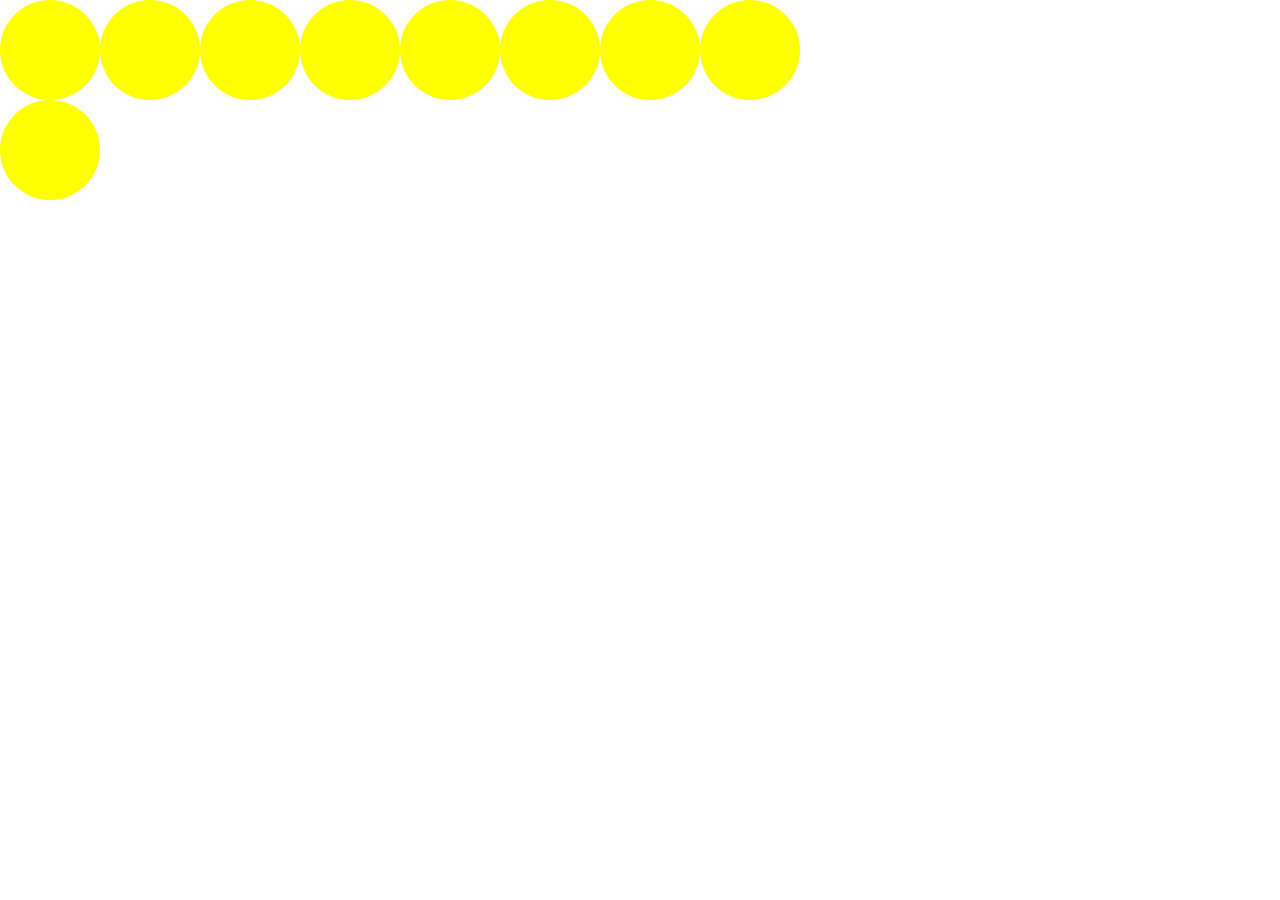
==== index.html @ 450d342e "lampAction()" ====
<!DOCTYPE html>
<html lang="en">
<head>
    <meta charset="UTF-8">
    <meta http-equiv="X-UA-Compatible" content="IE=edge">
    <meta name="viewport" content="width=device-width, initial-scale=1.0">
    <title>Molnár Szabrina, György Krisztián, Csiszér Alex Dominik</title>

    <link rel="stylesheet" href="style.css">
    <script src="https://ajax.googleapis.com/ajax/libs/jquery/3.6.0/jquery.min.js"></script>
    <script src="script.js"></script>
</head>
<body>
    <div class="container">
        <div class="lampa"></div>
        <div class="lampa"></div>
        <div class="lampa"></div>
        <div class="lampa"></div>
        <div class="lampa"></div>
        <div class="lampa"></div>
        <div class="lampa"></div>
        <div class="lampa"></div>
        <div class="lampa"></div>
    </div>
</body>
</html>
---- style.css ----
* {
    padding: 0;
    margin: 0;
    box-sizing: border-box;
}

.container {
    max-width: 800px;
    width: 100%;
    display: flex;
    justify-content: space-between;
    align-items: center;
    flex-wrap: wrap;
}

.lampa {
    width: 100px;
    height: 100px;
    border-radius: 50%;
    background-color: yellow;
    cursor: pointer;
}

.active {
    background-color: greenyellow;
}
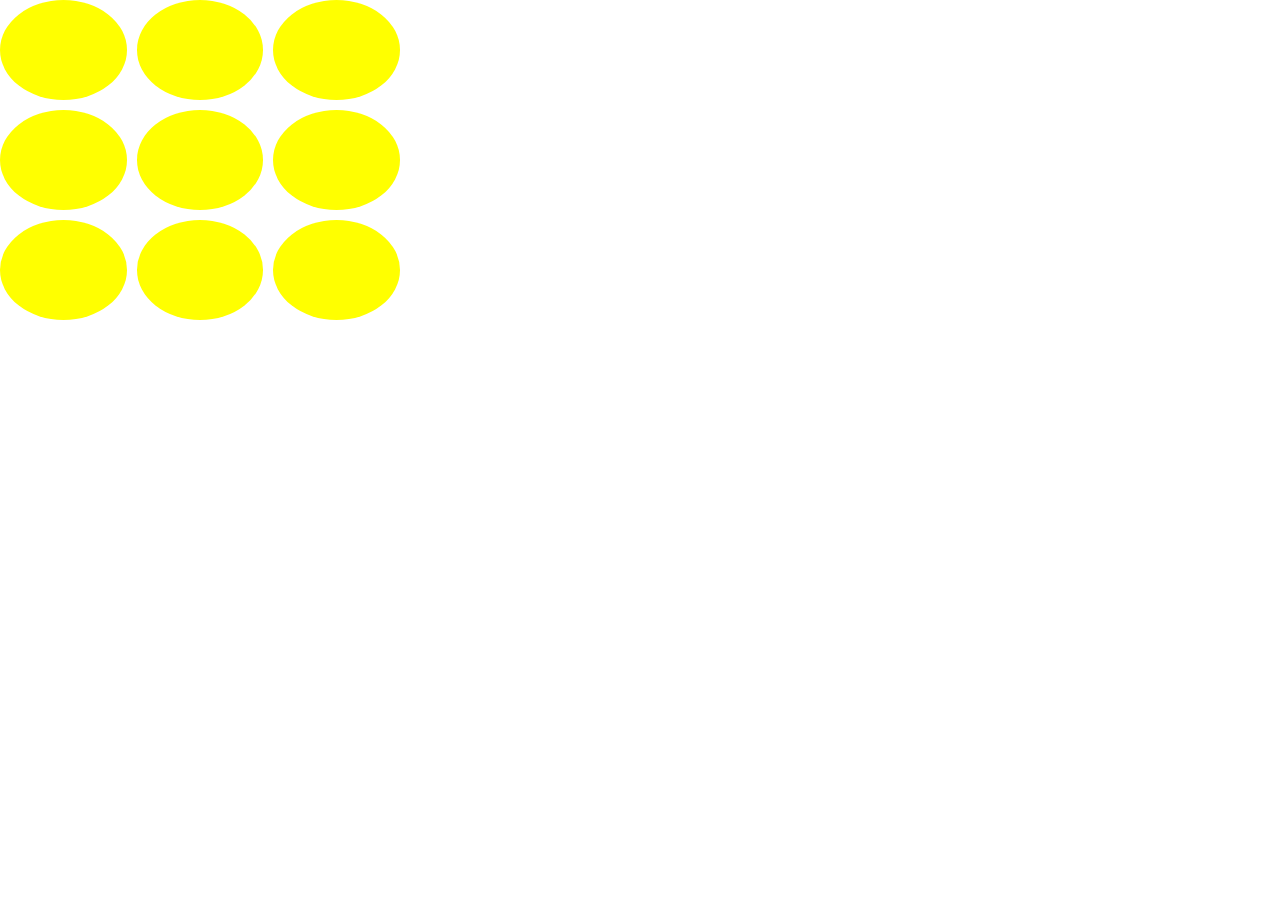
==== commit 75c21015: "állandó 3-as sorok" ====
--- a/index.html
+++ b/index.html
@@ -5,22 +5,15 @@
     <meta http-equiv="X-UA-Compatible" content="IE=edge">
     <meta name="viewport" content="width=device-width, initial-scale=1.0">
     <title>Molnár Szabrina, György Krisztián, Csiszér Alex Dominik</title>
-
     <link rel="stylesheet" href="style.css">
     <script src="https://ajax.googleapis.com/ajax/libs/jquery/3.6.0/jquery.min.js"></script>
     <script src="script.js"></script>
 </head>
 <body>
-    <div class="container">
-        <div class="lampa"></div>
-        <div class="lampa"></div>
-        <div class="lampa"></div>
-        <div class="lampa"></div>
-        <div class="lampa"></div>
-        <div class="lampa"></div>
-        <div class="lampa"></div>
-        <div class="lampa"></div>
-        <div class="lampa"></div>
-    </div>
+    <main>
+        <div class="container">
+            
+        </div>
+    </main>
 </body>
 </html>--- a/style.css
+++ b/style.css
@@ -5,15 +5,21 @@
 }
 
 .container {
-    max-width: 800px;
+    max-width: 400px;
     width: 100%;
     display: flex;
     justify-content: space-between;
     align-items: center;
     flex-wrap: wrap;
+    gap: 10px;
 }
 
-.lampa {
+.container > .lampa{
+    flex: 1 1 30%;
+}
+
+
+.lampa{
     width: 100px;
     height: 100px;
     border-radius: 50%;
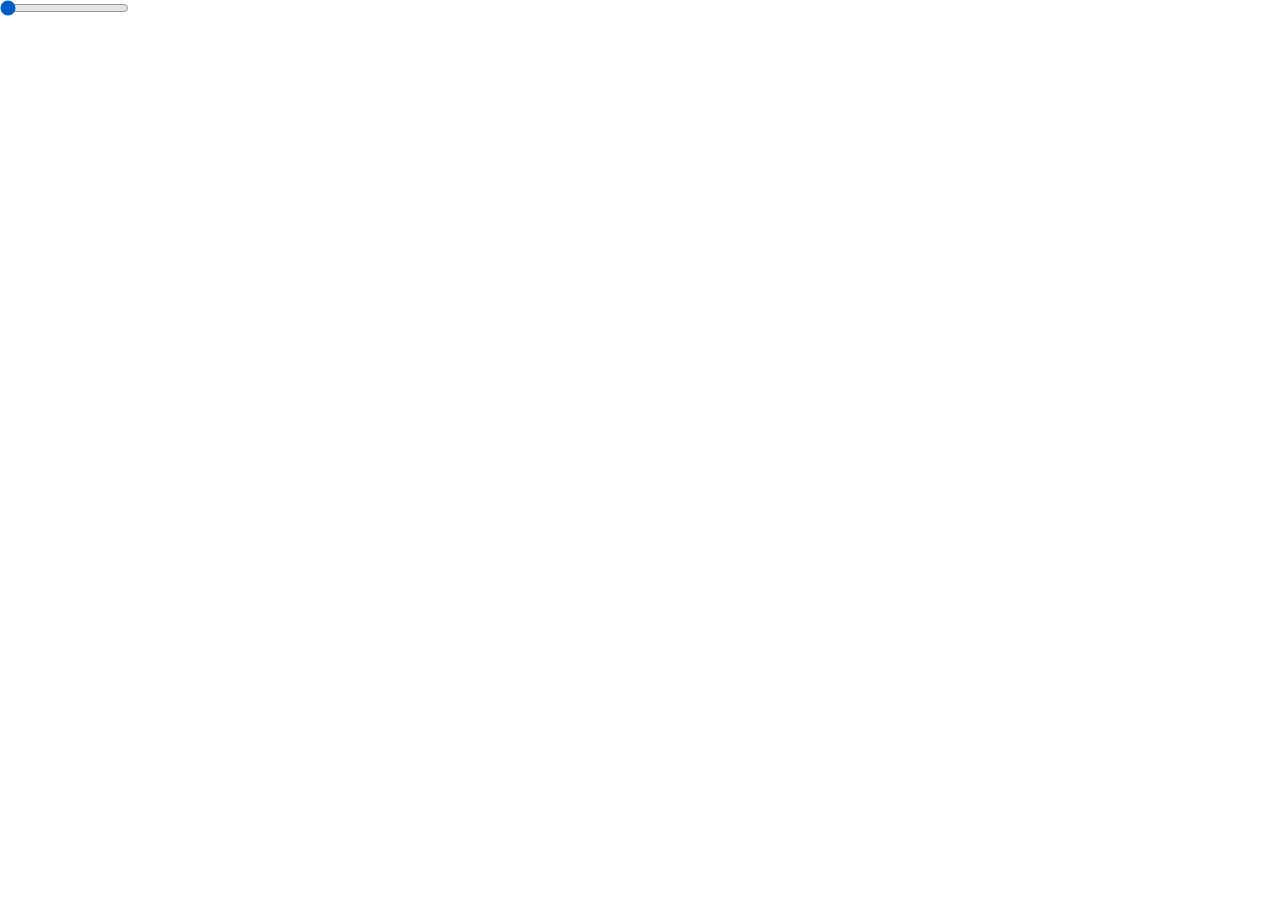
==== commit ff545c4e: "csuszka" ====
--- a/index.html
+++ b/index.html
@@ -11,9 +11,14 @@
 </head>
 <body>
     <main>
-        <div class="container">
-            
-        </div>
-    </main>
+        <form action="#" method="get">
+            <label for="vol"></label>
+            <input type="range" id="vol" name="vol" min="4" max="50">
+          </form>
+    <div class="container">
+
+    </div>
+
+</main>
 </body>
 </html>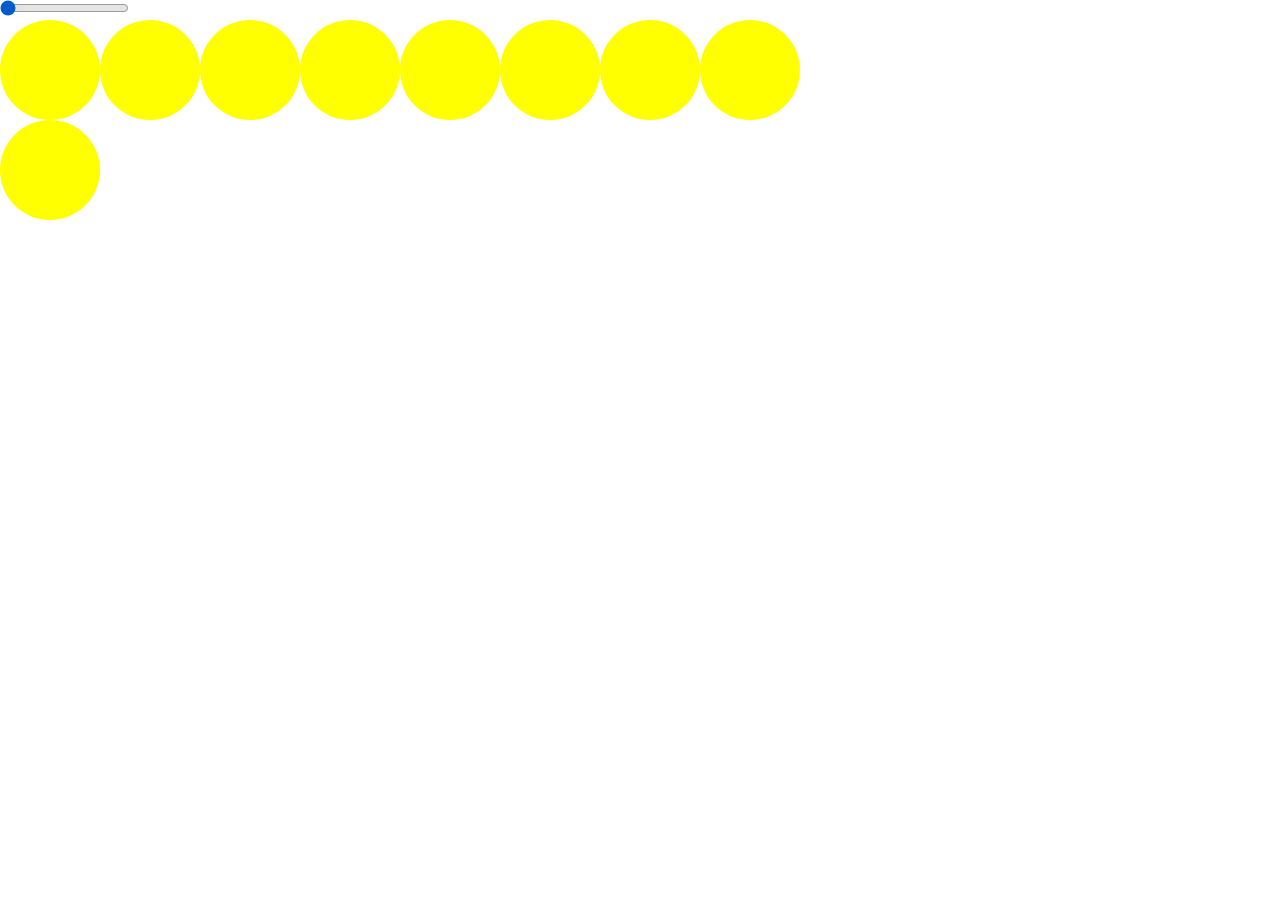
==== commit 2e829e8f: "csuszka_" ====
--- a/index.html
+++ b/index.html
@@ -18,7 +18,6 @@
     <div class="container">
 
     </div>
-
 </main>
 </body>
 </html>--- a/style.css
+++ b/style.css
@@ -5,19 +5,13 @@
 }
 
 .container {
-    max-width: 400px;
+    max-width: 800px;
     width: 100%;
     display: flex;
     justify-content: space-between;
     align-items: center;
     flex-wrap: wrap;
-    gap: 10px;
 }
-
-.container > .lampa{
-    flex: 1 1 30%;
-}
-
 
 .lampa{
     width: 100px;
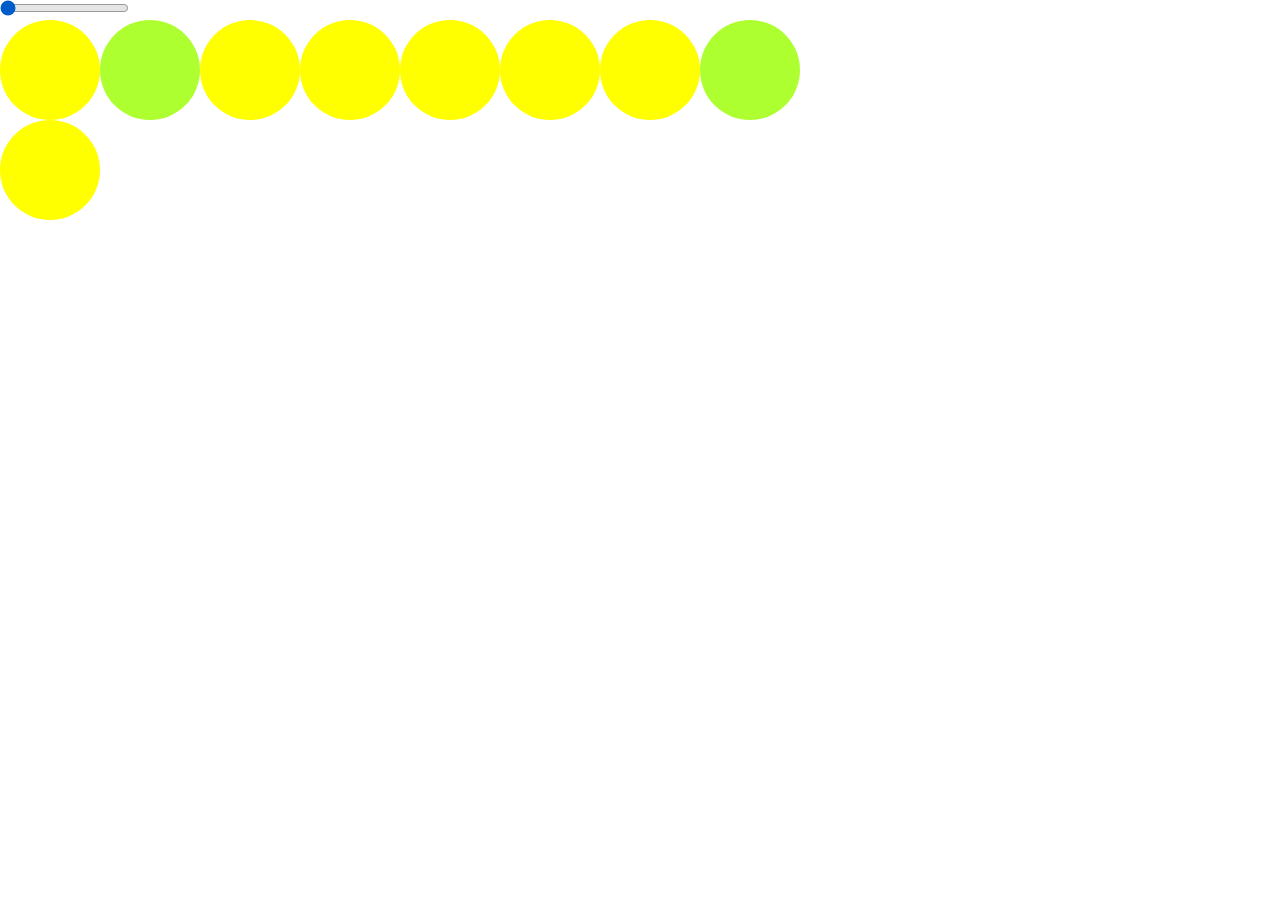
==== commit c1b16de4: "Random lámpa fel/le" ====
--- a/index.html
+++ b/index.html
@@ -11,13 +11,19 @@
 </head>
 <body>
     <main>
-        <form action="#" method="get">
-            <label for="vol"></label>
-            <input type="range" id="vol" name="vol" min="4" max="50">
-          </form>
-    <div class="container">
+        <input type="range" name="valaszto" id="valaszto" max="36" min="9" value="9">
 
-    </div>
-</main>
+        <div class="container">
+            <div class="lampa"></div>
+            <div class="lampa"></div>
+            <div class="lampa"></div>
+            <div class="lampa"></div>
+            <div class="lampa"></div>
+            <div class="lampa"></div>
+            <div class="lampa"></div>
+            <div class="lampa"></div>
+            <div class="lampa"></div>
+        </div>
+    </main>
 </body>
 </html>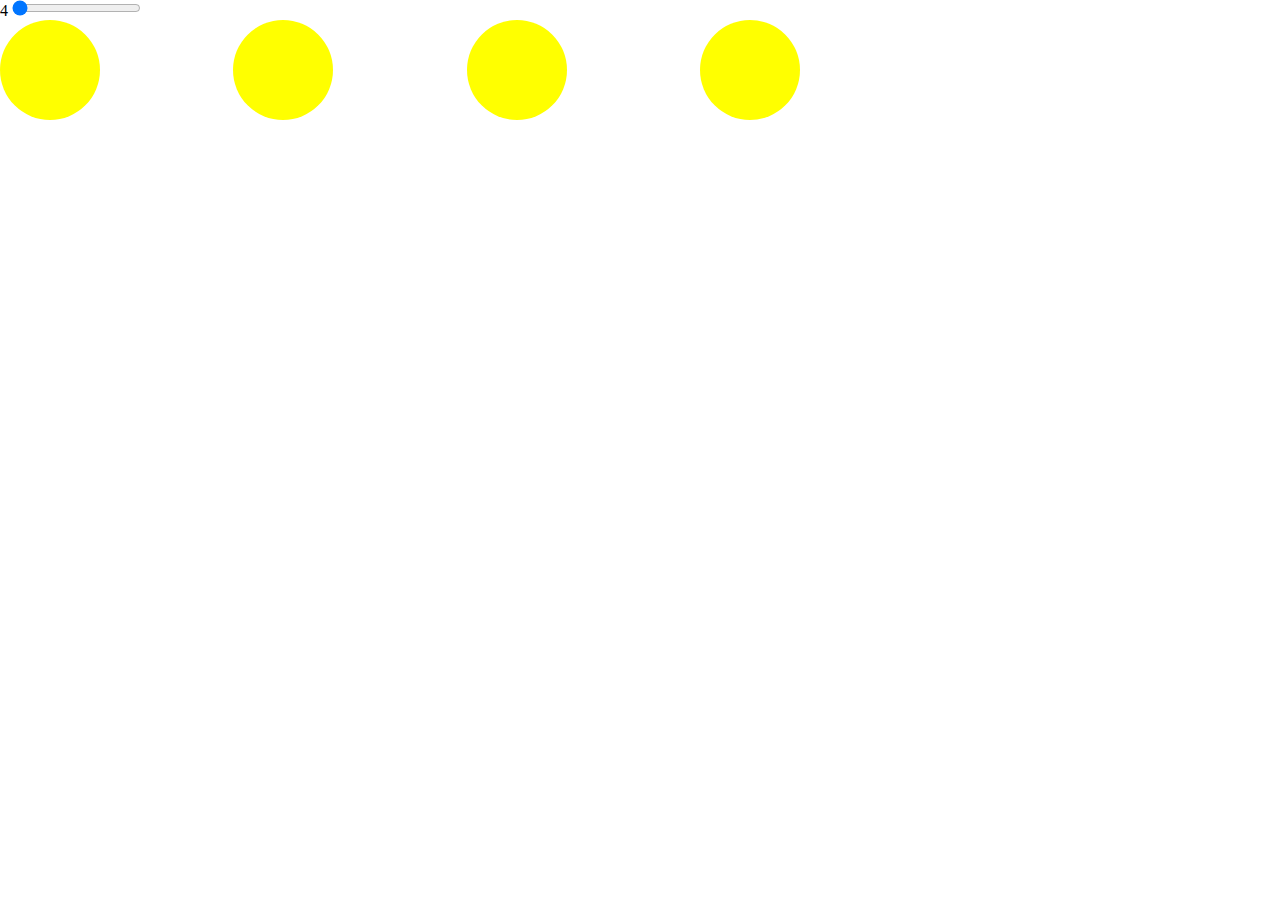
==== commit 8e9e960c: "Merge branch 'main' of https://github.com/dominikcsiszer/LigthOn" ====
--- a/index.html
+++ b/index.html
@@ -11,19 +11,13 @@
 </head>
 <body>
     <main>
-        <input type="range" name="valaszto" id="valaszto" max="36" min="9" value="9">
+        <form action="#" method="get">
+            <label for="vol"></label>
+            <input type="range" id="vol" name="vol" min="4" max="50">
+          </form>
+    <div class="container">
 
-        <div class="container">
-            <div class="lampa"></div>
-            <div class="lampa"></div>
-            <div class="lampa"></div>
-            <div class="lampa"></div>
-            <div class="lampa"></div>
-            <div class="lampa"></div>
-            <div class="lampa"></div>
-            <div class="lampa"></div>
-            <div class="lampa"></div>
-        </div>
-    </main>
+    </div>
+</main>
 </body>
 </html>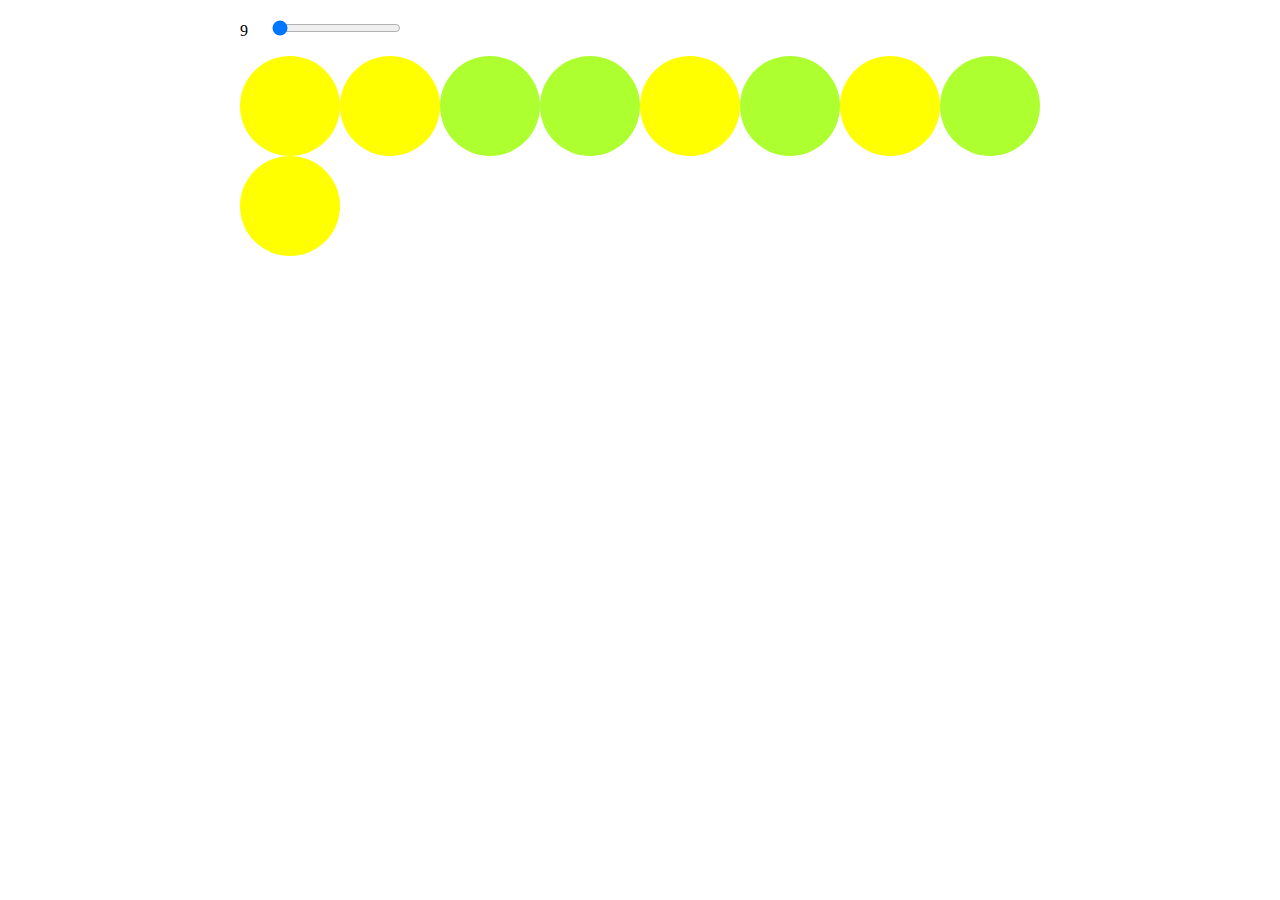
==== commit 610379c8: "Alapok kész" ====
--- a/index.html
+++ b/index.html
@@ -11,13 +11,11 @@
 </head>
 <body>
     <main>
-        <form action="#" method="get">
-            <label for="vol"></label>
-            <input type="range" id="vol" name="vol" min="4" max="50">
-          </form>
-    <div class="container">
+        <label for="vol"></label>
+        <input type="range" id="vol" name="vol" min="9" max="36" value="9">
 
-    </div>
+        <div class="container">
+        </div>
 </main>
 </body>
 </html>--- a/style.css
+++ b/style.css
@@ -2,6 +2,12 @@
     padding: 0;
     margin: 0;
     box-sizing: border-box;
+}
+
+main {
+    max-width: 800px;
+    width: 100%;
+    margin: 0 auto;
 }
 
 .container {
@@ -23,4 +29,8 @@
 
 .active {
     background-color: greenyellow;
+}
+
+#vol {
+    margin: 20px;
 }